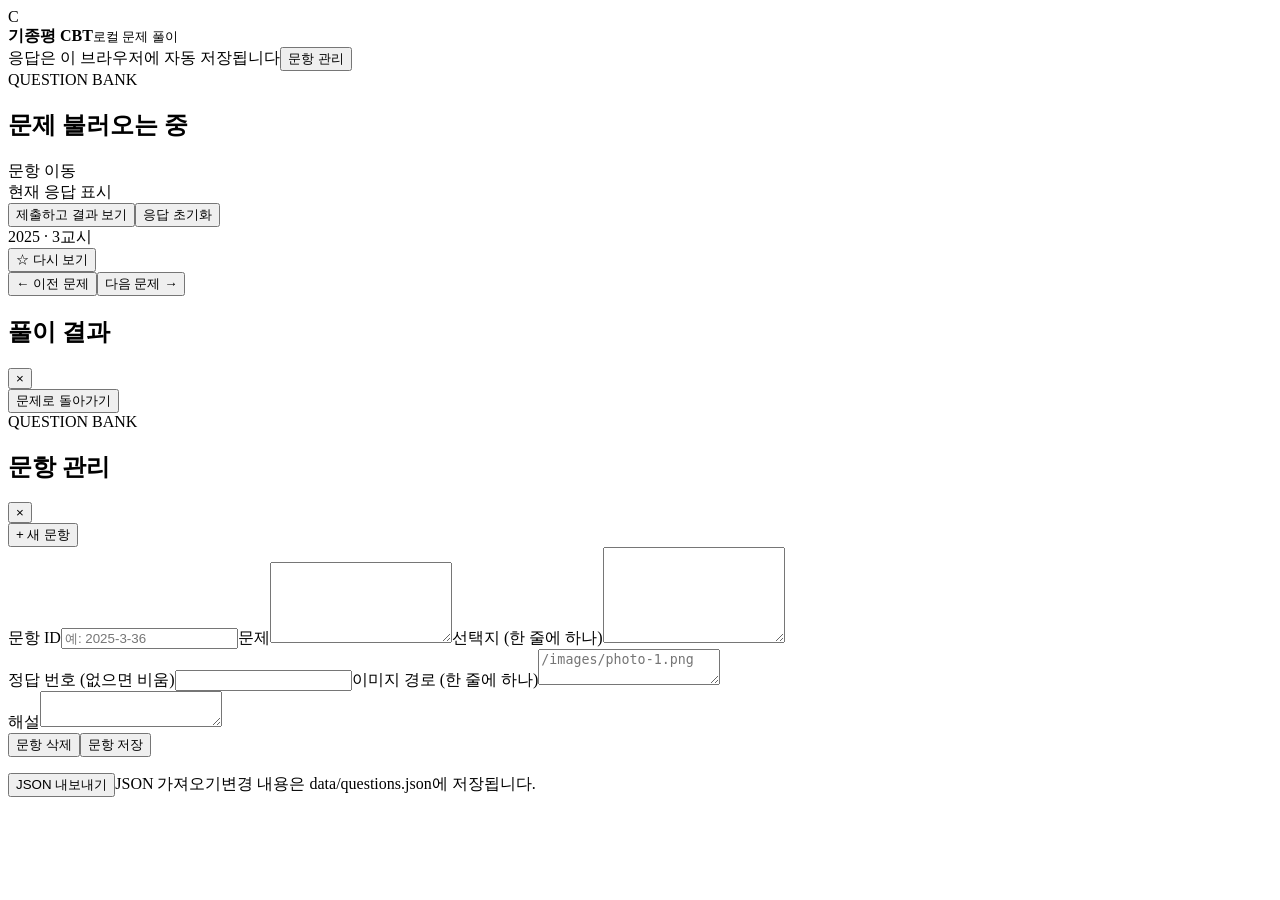
==== cbt/public/index.html @ 8a1c1c3a "Add CBT app with Vercel static deployment" ====
<!doctype html><html lang="ko"><head><meta charset="utf-8"><meta name="viewport" content="width=device-width, initial-scale=1"><title>기종평 CBT</title><link rel="stylesheet" href="/style.css"></head><body>
<header><div class="brand"><span class="mark">C</span><div><strong>기종평 CBT</strong><small>로컬 문제 풀이</small></div></div><div class="header-actions"><span id="saveStatus">응답은 이 브라우저에 자동 저장됩니다</span><button id="editButton" class="quiet">문항 관리</button></div></header>
<main id="exam" class="layout"><aside class="rail"><div class="rail-head"><div class="eyebrow">QUESTION BANK</div><h1 id="examTitle">문제 불러오는 중</h1><div id="progressText" class="muted"></div><div class="progress"><div id="progressBar"></div></div></div><div class="rail-label">문항 이동 <span id="count"></span></div><div id="navigator" class="number-grid"></div><div class="legend"><span><i class="dot current"></i> 현재</span><span><i class="dot answered"></i> 응답</span><span><i class="dot flagged"></i> 표시</span></div><button id="submitButton" class="submit">제출하고 결과 보기</button><button id="resetButton" class="quiet full">응답 초기화</button></aside>
<section class="workspace"><div class="topline"><div><span class="eyebrow">2025 · 3교시</span><div id="questionCounter" class="muted"></div></div><button id="flagButton" class="quiet">☆ 다시 보기</button></div><div id="question" class="question"></div><div class="footnav"><button id="prevButton" class="quiet">← 이전 문제</button><button id="nextButton" class="primary">다음 문제 →</button></div></section></main>
<div id="result" class="overlay hidden"><div class="dialog result-dialog"><div class="dialog-top"><h2>풀이 결과</h2><button class="icon" data-close="result" aria-label="닫기">×</button></div><div id="resultBody"></div><button class="primary full" data-close="result">문제로 돌아가기</button></div></div>
<div id="editor" class="overlay hidden"><div class="dialog editor-dialog"><div class="dialog-top"><div><div class="eyebrow">QUESTION BANK</div><h2>문항 관리</h2></div><button class="icon" data-close="editor" aria-label="닫기">×</button></div><div class="editor-grid"><div class="editor-list"><button id="newButton" class="primary full">+ 새 문항</button><div id="editorItems"></div></div><form id="editForm"><label>문항 ID<input name="id" required placeholder="예: 2025-3-36"></label><label>문제<textarea name="stem" required rows="5"></textarea></label><label>선택지 (한 줄에 하나)<textarea name="choices" required rows="6"></textarea></label><div class="form-row"><label>정답 번호 (없으면 비움)<input name="answer" type="number" min="1"></label><label>이미지 경로 (한 줄에 하나)<textarea name="images" rows="2" placeholder="/images/photo-1.png"></textarea></label></div><label>해설<textarea name="explanation" rows="2"></textarea></label><div class="form-actions"><button type="button" id="deleteButton" class="danger">문항 삭제</button><button class="primary" type="submit">문항 저장</button></div><p id="editorStatus" class="muted"></p></form></div><div class="import-row"><button id="exportButton" class="quiet">JSON 내보내기</button><label class="quiet file-button">JSON 가져오기<input id="importInput" type="file" accept=".json,application/json" hidden></label><span class="muted">변경 내용은 data/questions.json에 저장됩니다.</span></div></div></div>
<script src="/app.js"></script></body></html>
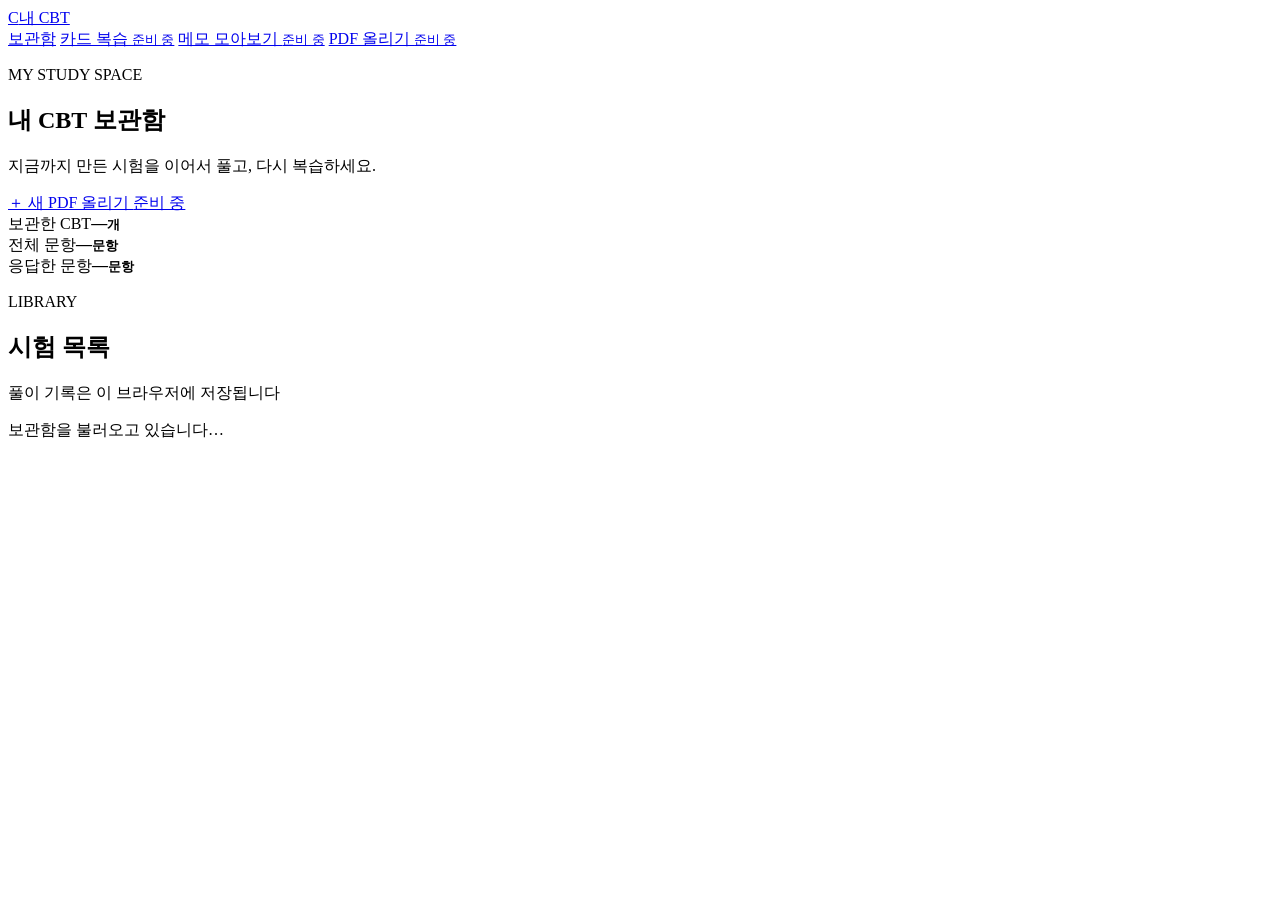
==== commit ce426d48: "Rebuild CBT home as a study library" ====
--- a/cbt/public/index.html
+++ b/cbt/public/index.html
@@ -1,7 +1,52 @@
-<!doctype html><html lang="ko"><head><meta charset="utf-8"><meta name="viewport" content="width=device-width, initial-scale=1"><title>기종평 CBT</title><link rel="stylesheet" href="/style.css"></head><body>
-<header><div class="brand"><span class="mark">C</span><div><strong>기종평 CBT</strong><small>로컬 문제 풀이</small></div></div><div class="header-actions"><span id="saveStatus">응답은 이 브라우저에 자동 저장됩니다</span><button id="editButton" class="quiet">문항 관리</button></div></header>
-<main id="exam" class="layout"><aside class="rail"><div class="rail-head"><div class="eyebrow">QUESTION BANK</div><h1 id="examTitle">문제 불러오는 중</h1><div id="progressText" class="muted"></div><div class="progress"><div id="progressBar"></div></div></div><div class="rail-label">문항 이동 <span id="count"></span></div><div id="navigator" class="number-grid"></div><div class="legend"><span><i class="dot current"></i> 현재</span><span><i class="dot answered"></i> 응답</span><span><i class="dot flagged"></i> 표시</span></div><button id="submitButton" class="submit">제출하고 결과 보기</button><button id="resetButton" class="quiet full">응답 초기화</button></aside>
-<section class="workspace"><div class="topline"><div><span class="eyebrow">2025 · 3교시</span><div id="questionCounter" class="muted"></div></div><button id="flagButton" class="quiet">☆ 다시 보기</button></div><div id="question" class="question"></div><div class="footnav"><button id="prevButton" class="quiet">← 이전 문제</button><button id="nextButton" class="primary">다음 문제 →</button></div></section></main>
-<div id="result" class="overlay hidden"><div class="dialog result-dialog"><div class="dialog-top"><h2>풀이 결과</h2><button class="icon" data-close="result" aria-label="닫기">×</button></div><div id="resultBody"></div><button class="primary full" data-close="result">문제로 돌아가기</button></div></div>
-<div id="editor" class="overlay hidden"><div class="dialog editor-dialog"><div class="dialog-top"><div><div class="eyebrow">QUESTION BANK</div><h2>문항 관리</h2></div><button class="icon" data-close="editor" aria-label="닫기">×</button></div><div class="editor-grid"><div class="editor-list"><button id="newButton" class="primary full">+ 새 문항</button><div id="editorItems"></div></div><form id="editForm"><label>문항 ID<input name="id" required placeholder="예: 2025-3-36"></label><label>문제<textarea name="stem" required rows="5"></textarea></label><label>선택지 (한 줄에 하나)<textarea name="choices" required rows="6"></textarea></label><div class="form-row"><label>정답 번호 (없으면 비움)<input name="answer" type="number" min="1"></label><label>이미지 경로 (한 줄에 하나)<textarea name="images" rows="2" placeholder="/images/photo-1.png"></textarea></label></div><label>해설<textarea name="explanation" rows="2"></textarea></label><div class="form-actions"><button type="button" id="deleteButton" class="danger">문항 삭제</button><button class="primary" type="submit">문항 저장</button></div><p id="editorStatus" class="muted"></p></form></div><div class="import-row"><button id="exportButton" class="quiet">JSON 내보내기</button><label class="quiet file-button">JSON 가져오기<input id="importInput" type="file" accept=".json,application/json" hidden></label><span class="muted">변경 내용은 data/questions.json에 저장됩니다.</span></div></div></div>
-<script src="/app.js"></script></body></html>
+<!doctype html>
+<html lang="ko">
+<head>
+  <meta charset="utf-8">
+  <meta name="viewport" content="width=device-width, initial-scale=1">
+  <meta name="theme-color" content="#102f49">
+  <title>내 CBT 보관함</title>
+  <link rel="stylesheet" href="/library.css">
+</head>
+<body class="library-page">
+  <header class="site-header">
+    <a class="brand" href="/" aria-label="내 CBT 홈">
+      <span class="brand-mark">C</span><span>내 CBT</span>
+    </a>
+    <nav class="main-nav" aria-label="주요 메뉴">
+      <a class="active" href="/">보관함</a>
+      <a class="coming-soon" href="#" aria-disabled="true">카드 복습 <small>준비 중</small></a>
+      <a class="coming-soon" href="#" aria-disabled="true">메모 모아보기 <small>준비 중</small></a>
+      <a class="coming-soon" href="#" aria-disabled="true">PDF 올리기 <small>준비 중</small></a>
+    </nav>
+  </header>
+
+  <main class="library-main">
+    <section class="welcome-row" aria-labelledby="page-title">
+      <div>
+        <p class="eyebrow">MY STUDY SPACE</p>
+        <h1 id="page-title">내 CBT 보관함</h1>
+        <p class="welcome-copy">지금까지 만든 시험을 이어서 풀고, 다시 복습하세요.</p>
+      </div>
+      <a class="upload-button disabled-link" href="#" aria-disabled="true">＋ 새 PDF 올리기 <span>준비 중</span></a>
+    </section>
+
+    <section class="stats-panel" aria-label="학습 현황">
+      <div class="stat"><span>보관한 CBT</span><strong><b id="bankCount">—</b><small>개</small></strong></div>
+      <div class="stat"><span>전체 문항</span><strong><b id="questionCount">—</b><small>문항</small></strong></div>
+      <div class="stat"><span>응답한 문항</span><strong><b id="answeredCount">—</b><small>문항</small></strong></div>
+    </section>
+
+    <section class="library-section" aria-labelledby="library-title">
+      <div class="section-heading">
+        <div><p class="eyebrow">LIBRARY</p><h2 id="library-title">시험 목록</h2></div>
+        <p class="save-note">풀이 기록은 이 브라우저에 저장됩니다</p>
+      </div>
+      <div id="examList" class="exam-grid" aria-live="polite">
+        <p class="loading-message">보관함을 불러오고 있습니다…</p>
+      </div>
+    </section>
+    <p id="loadError" class="load-error" role="status" hidden></p>
+  </main>
+  <script src="/library.js" defer></script>
+</body>
+</html>
